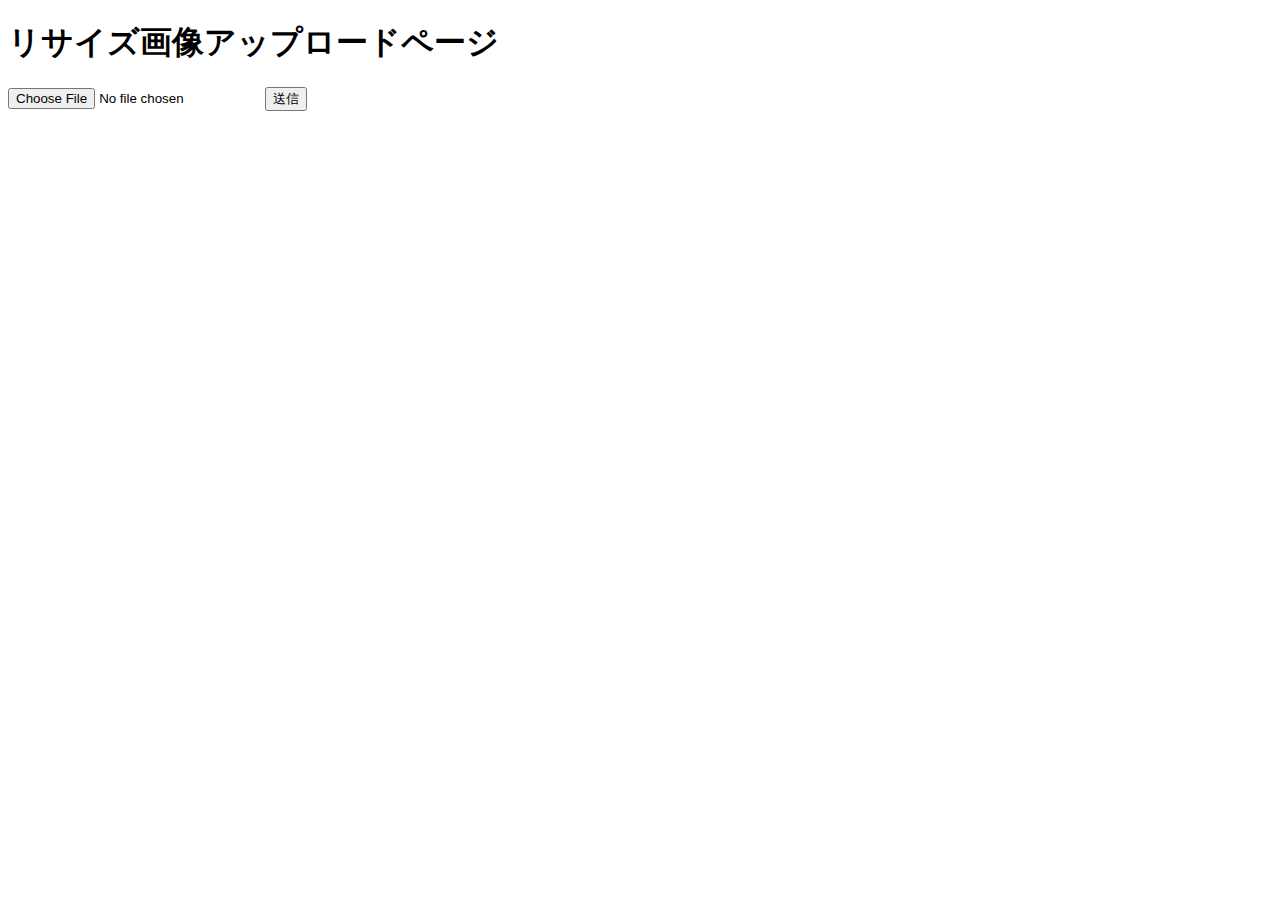
==== UploadImage/src/main/resources/templates/index.html @ 1ea5b90d "完成版コミット" ====
<!DOCTYPE html>
<html xmlns:th="http://www.thymeleaf.org">
<head>
<meta charset="UTF-8" />
<link rel="stylesheet" type="text/css" href="css/common.css" th:href="@{/css/common.css}" />
<title>アップロードページ</title>
</head>
<body>

<body>
	<h1>リサイズ画像アップロードページ</h1>
	
	<h3 th:text="${msg}" class="error"></h3>	
	<form action="/resize" method="post" enctype="multipart/form-data">
		<input type="file" name="uploadImg" />
		<input type="submit" value="送信" />
	</form>
</body>

</body>
</html>
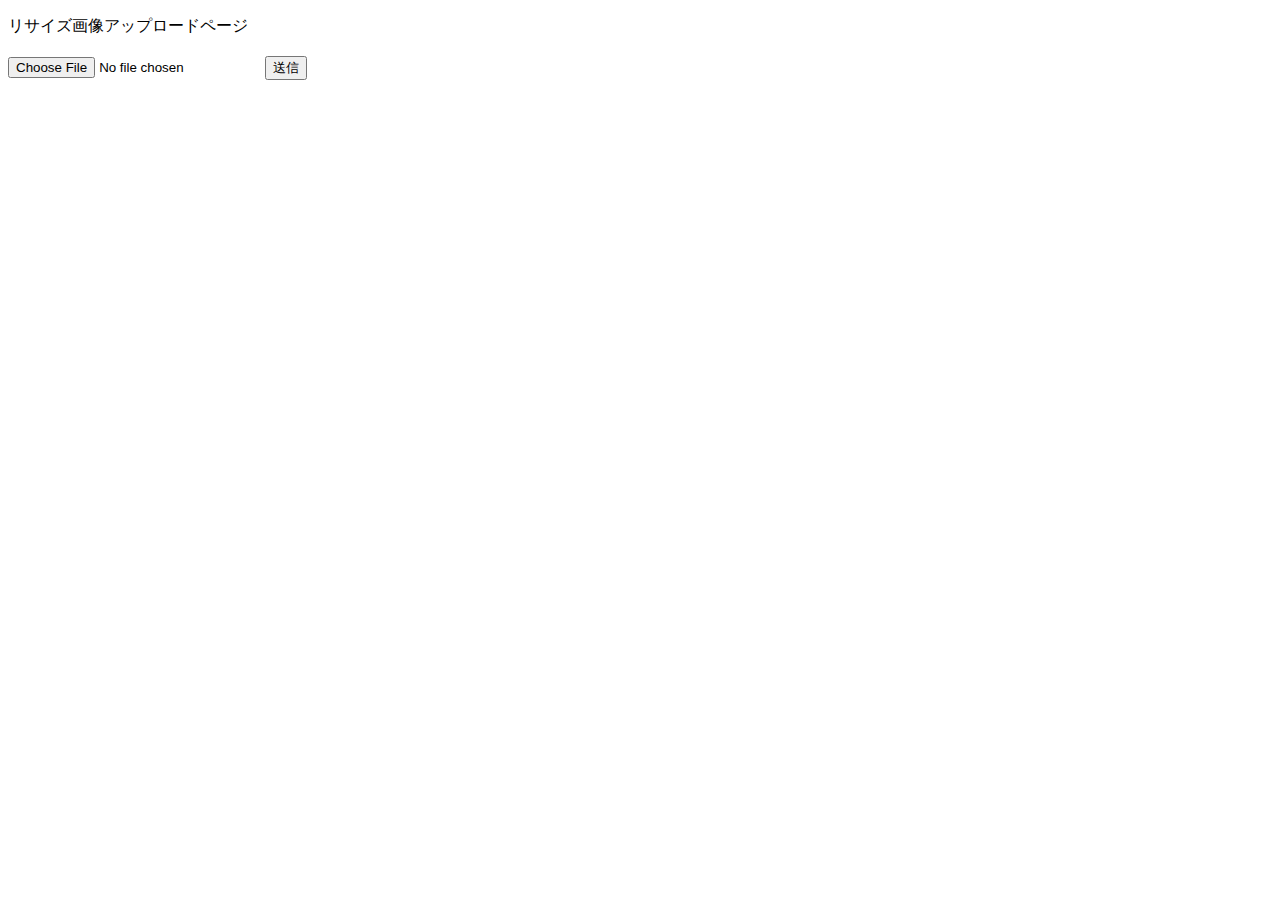
==== commit 4c14b77d: "アップロード可能なファイルサイズを10MBに変更" ====
--- a/UploadImage/src/main/resources/templates/index.html
+++ b/UploadImage/src/main/resources/templates/index.html
@@ -2,20 +2,22 @@
 <html xmlns:th="http://www.thymeleaf.org">
 <head>
 <meta charset="UTF-8" />
-<link rel="stylesheet" type="text/css" href="css/common.css" th:href="@{/css/common.css}" />
+<link rel="stylesheet" type="text/css" href="css/common.css"
+	th:href="@{/css/common.css}" />
 <title>アップロードページ</title>
 </head>
 <body>
-
-<body>
-	<h1>リサイズ画像アップロードページ</h1>
-	
-	<h3 th:text="${msg}" class="error"></h3>	
-	<form action="/resize" method="post" enctype="multipart/form-data">
-		<input type="file" name="uploadImg" />
-		<input type="submit" value="送信" />
-	</form>
-</body>
-
+	<div id="wrapper">
+		<div id="header">
+			<p id="title">リサイズ画像アップロードページ</p>
+		</div>
+		<div id="main">
+			<h3 th:text="${msg}" class="error"></h3>
+			<form action="/resize" method="post" enctype="multipart/form-data">
+				<input type="file" name="uploadImg" /> <input type="submit"
+					value="送信" />
+			</form>
+		</div>
+	</div>
 </body>
 </html>